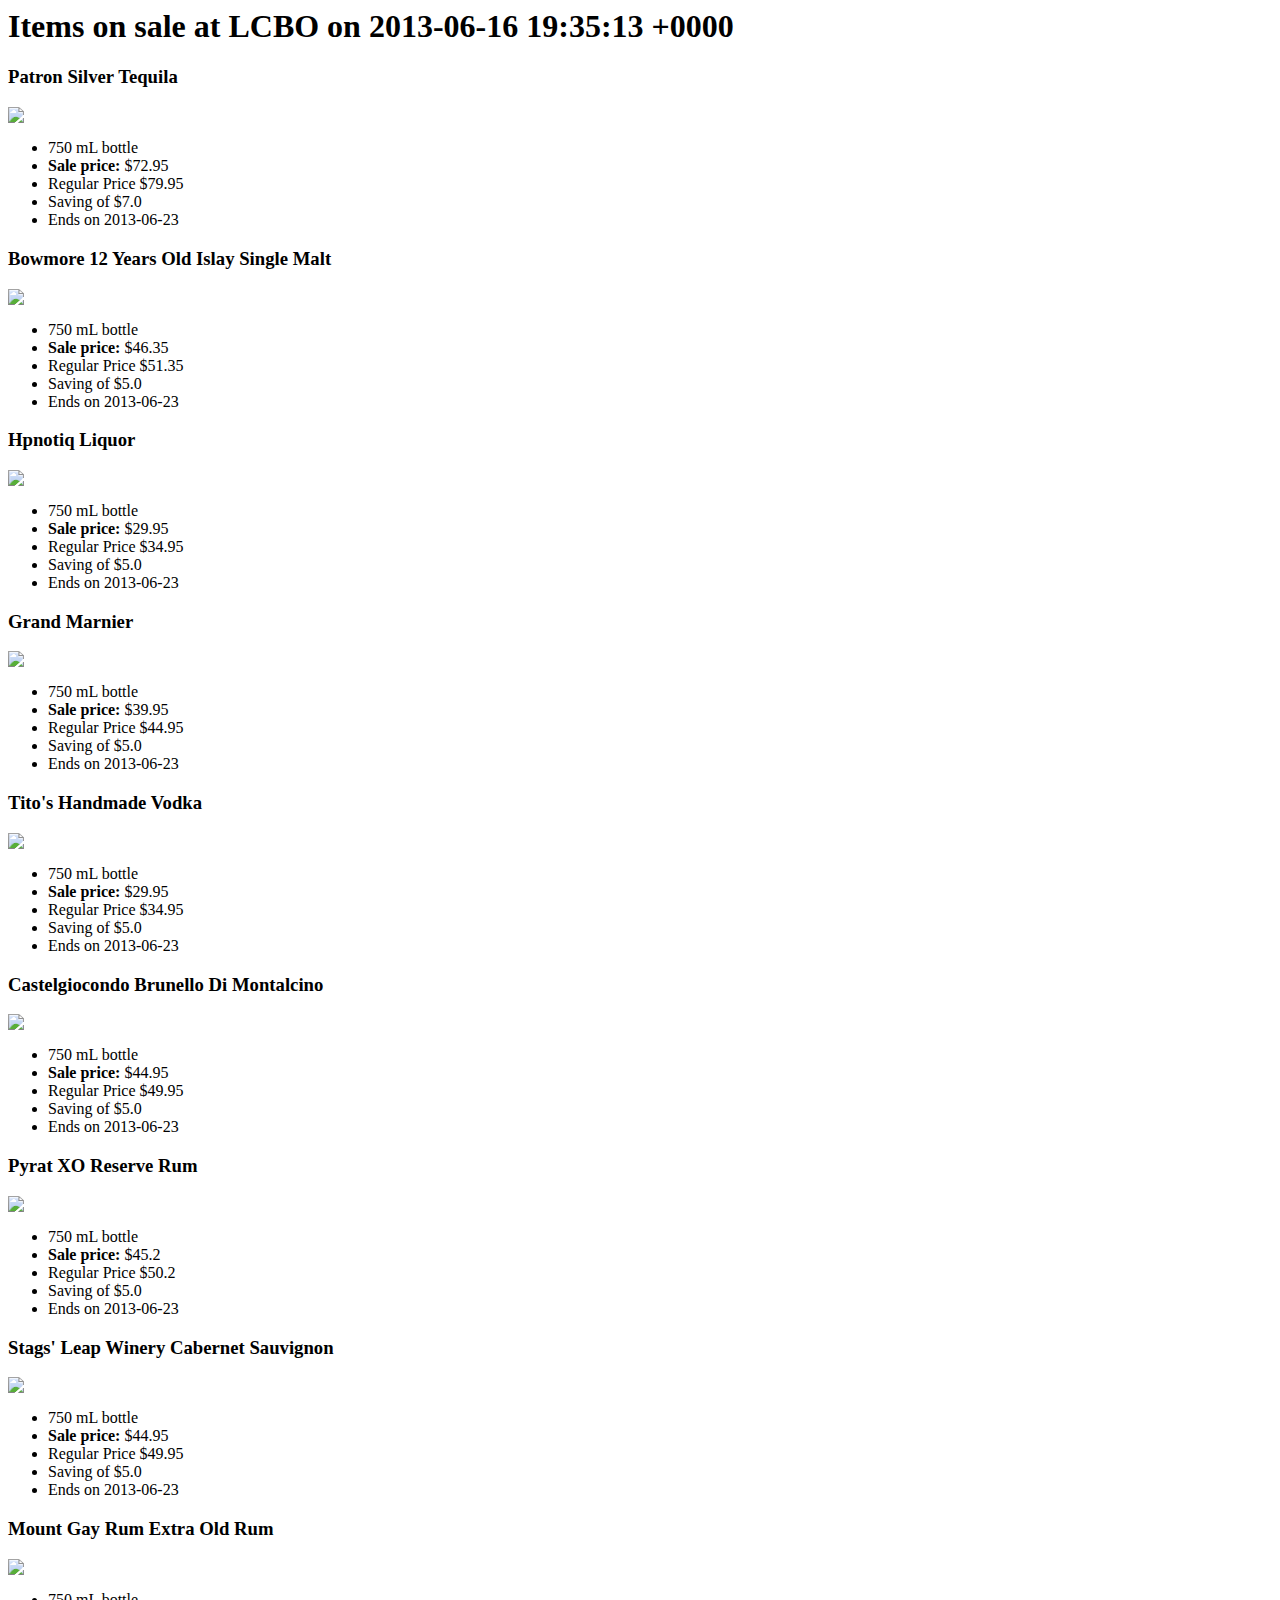
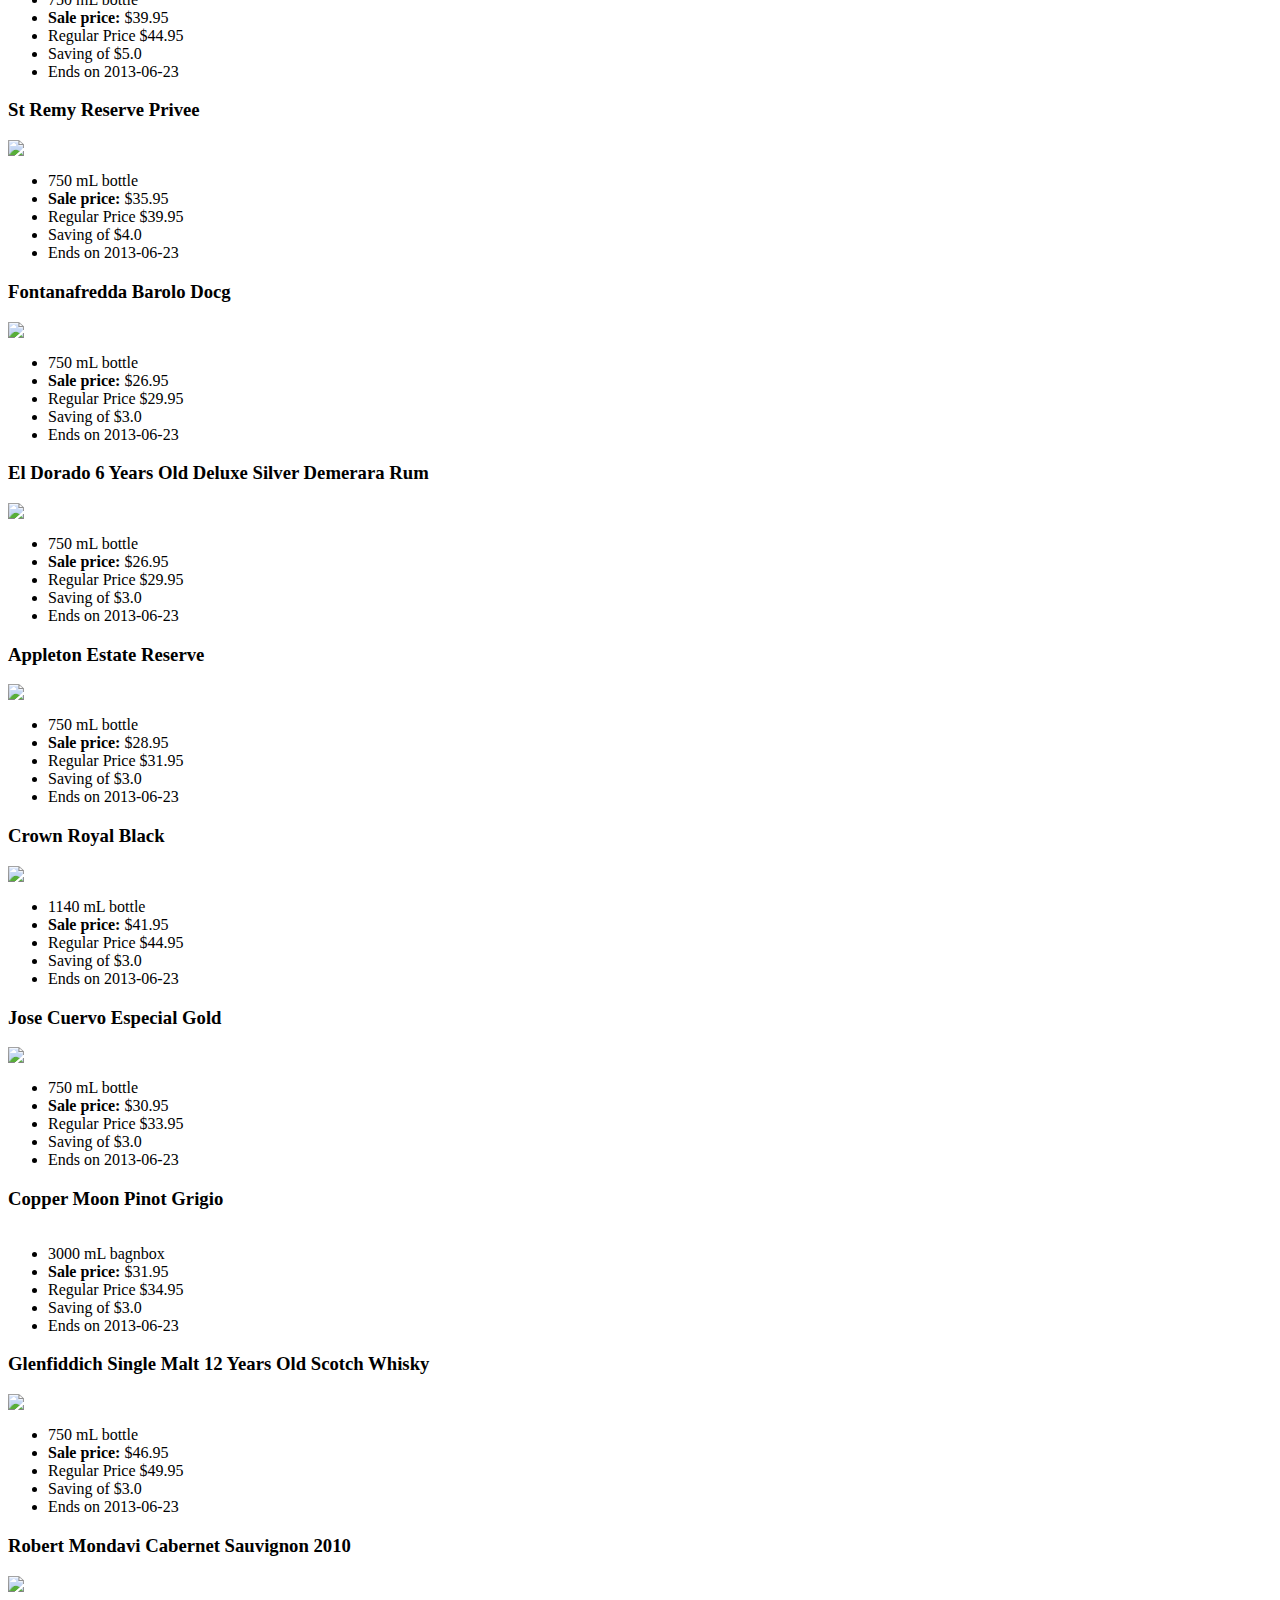
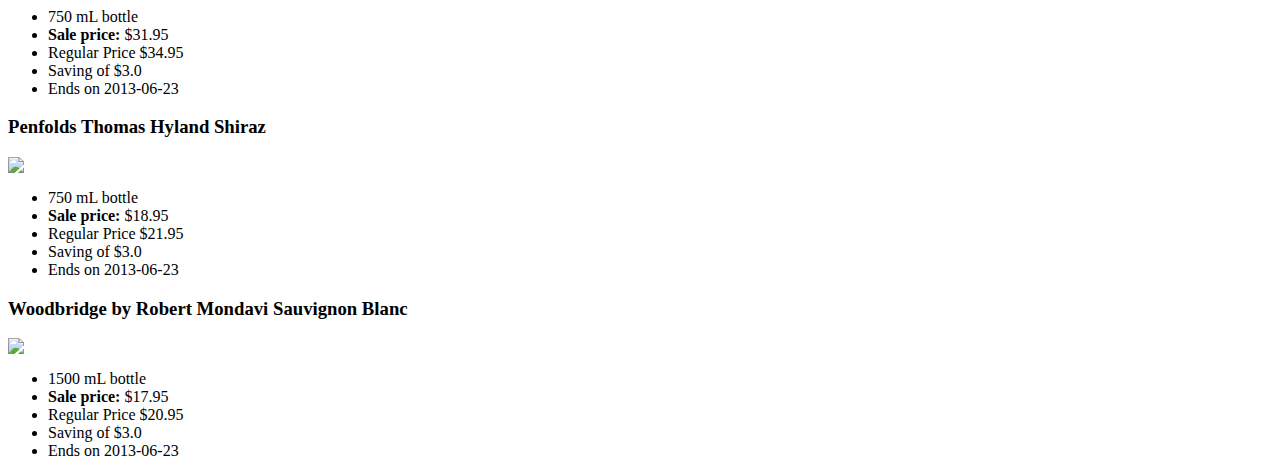
==== index.html @ 3587bea4 "Data parsed from LCBO API and only selected items on sale and generated HTML page." ====
<html>
 <head>
 <title>Connoisseur</title>
 <link rel='stylesheet' href='normalize.css' type='text/css'>
 <link rel='stylesheet' href='styles.css' type='text/css'>
 </head>
 <body>
<h1> Items on sale at LCBO on 2013-06-16 19:35:13 +0000 </h1>
<div class='product'>
 <h3>Patron Silver Tequila</h3>
 <img src='http://lcbo.com/assets/products/720x720/0034595.jpg' class='product-image'/>
 <ul class='product-data'>
 <li>750 mL bottle</li>
 <li><strong>Sale price: </strong>$72.95</li>
 <li>Regular Price $79.95</li>
 <li>Saving of $7.0</li>
 <li> Ends on 2013-06-23 </li>
 </ul>
</div>
 </body>
</html>
<div class='product'>
 <h3>Bowmore 12 Years Old Islay Single Malt</h3>
 <img src='http://lcbo.com/assets/products/720x720/0330803.jpg' class='product-image'/>
 <ul class='product-data'>
 <li>750 mL bottle</li>
 <li><strong>Sale price: </strong>$46.35</li>
 <li>Regular Price $51.35</li>
 <li>Saving of $5.0</li>
 <li> Ends on 2013-06-23 </li>
 </ul>
</div>
 </body>
</html>
<div class='product'>
 <h3>Hpnotiq Liquor</h3>
 <img src='http://lcbo.com/assets/products/720x720/0600981.jpg' class='product-image'/>
 <ul class='product-data'>
 <li>750 mL bottle</li>
 <li><strong>Sale price: </strong>$29.95</li>
 <li>Regular Price $34.95</li>
 <li>Saving of $5.0</li>
 <li> Ends on 2013-06-23 </li>
 </ul>
</div>
 </body>
</html>
<div class='product'>
 <h3>Grand Marnier</h3>
 <img src='http://lcbo.com/assets/products/720x720/0001784.jpg' class='product-image'/>
 <ul class='product-data'>
 <li>750 mL bottle</li>
 <li><strong>Sale price: </strong>$39.95</li>
 <li>Regular Price $44.95</li>
 <li>Saving of $5.0</li>
 <li> Ends on 2013-06-23 </li>
 </ul>
</div>
 </body>
</html>
<div class='product'>
 <h3>Tito's Handmade Vodka</h3>
 <img src='http://lcbo.com/assets/products/720x720/0597559.jpg' class='product-image'/>
 <ul class='product-data'>
 <li>750 mL bottle</li>
 <li><strong>Sale price: </strong>$29.95</li>
 <li>Regular Price $34.95</li>
 <li>Saving of $5.0</li>
 <li> Ends on 2013-06-23 </li>
 </ul>
</div>
 </body>
</html>
<div class='product'>
 <h3>Castelgiocondo Brunello Di Montalcino</h3>
 <img src='http://lcbo.com/assets/products/720x720/0650432.jpg' class='product-image'/>
 <ul class='product-data'>
 <li>750 mL bottle</li>
 <li><strong>Sale price: </strong>$44.95</li>
 <li>Regular Price $49.95</li>
 <li>Saving of $5.0</li>
 <li> Ends on 2013-06-23 </li>
 </ul>
</div>
 </body>
</html>
<div class='product'>
 <h3>Pyrat XO Reserve Rum</h3>
 <img src='http://lcbo.com/assets/products/720x720/0273524.jpg' class='product-image'/>
 <ul class='product-data'>
 <li>750 mL bottle</li>
 <li><strong>Sale price: </strong>$45.2</li>
 <li>Regular Price $50.2</li>
 <li>Saving of $5.0</li>
 <li> Ends on 2013-06-23 </li>
 </ul>
</div>
 </body>
</html>
<div class='product'>
 <h3>Stags' Leap Winery Cabernet Sauvignon</h3>
 <img src='http://lcbo.com/assets/products/720x720/0996405.jpg' class='product-image'/>
 <ul class='product-data'>
 <li>750 mL bottle</li>
 <li><strong>Sale price: </strong>$44.95</li>
 <li>Regular Price $49.95</li>
 <li>Saving of $5.0</li>
 <li> Ends on 2013-06-23 </li>
 </ul>
</div>
 </body>
</html>
<div class='product'>
 <h3>Mount Gay Rum Extra Old Rum</h3>
 <img src='http://lcbo.com/assets/products/720x720/0557975.jpg' class='product-image'/>
 <ul class='product-data'>
 <li>750 mL bottle</li>
 <li><strong>Sale price: </strong>$39.95</li>
 <li>Regular Price $44.95</li>
 <li>Saving of $5.0</li>
 <li> Ends on 2013-06-23 </li>
 </ul>
</div>
 </body>
</html>
<div class='product'>
 <h3>St Remy Reserve Privee</h3>
 <img src='http://lcbo.com/assets/products/720x720/0313288.jpg' class='product-image'/>
 <ul class='product-data'>
 <li>750 mL bottle</li>
 <li><strong>Sale price: </strong>$35.95</li>
 <li>Regular Price $39.95</li>
 <li>Saving of $4.0</li>
 <li> Ends on 2013-06-23 </li>
 </ul>
</div>
 </body>
</html>
<div class='product'>
 <h3>Fontanafredda Barolo Docg</h3>
 <img src='http://lcbo.com/assets/products/720x720/0020214.jpg' class='product-image'/>
 <ul class='product-data'>
 <li>750 mL bottle</li>
 <li><strong>Sale price: </strong>$26.95</li>
 <li>Regular Price $29.95</li>
 <li>Saving of $3.0</li>
 <li> Ends on 2013-06-23 </li>
 </ul>
</div>
 </body>
</html>
<div class='product'>
 <h3>El Dorado 6 Years Old Deluxe Silver Demerara Rum</h3>
 <img src='http://lcbo.com/assets/products/720x720/0147892.jpg' class='product-image'/>
 <ul class='product-data'>
 <li>750 mL bottle</li>
 <li><strong>Sale price: </strong>$26.95</li>
 <li>Regular Price $29.95</li>
 <li>Saving of $3.0</li>
 <li> Ends on 2013-06-23 </li>
 </ul>
</div>
 </body>
</html>
<div class='product'>
 <h3>Appleton Estate Reserve</h3>
 <img src='http://lcbo.com/assets/products/720x720/0200436.jpg' class='product-image'/>
 <ul class='product-data'>
 <li>750 mL bottle</li>
 <li><strong>Sale price: </strong>$28.95</li>
 <li>Regular Price $31.95</li>
 <li>Saving of $3.0</li>
 <li> Ends on 2013-06-23 </li>
 </ul>
</div>
 </body>
</html>
<div class='product'>
 <h3>Crown Royal Black</h3>
 <img src='http://lcbo.com/assets/products/720x720/0276618.jpg' class='product-image'/>
 <ul class='product-data'>
 <li>1140 mL bottle</li>
 <li><strong>Sale price: </strong>$41.95</li>
 <li>Regular Price $44.95</li>
 <li>Saving of $3.0</li>
 <li> Ends on 2013-06-23 </li>
 </ul>
</div>
 </body>
</html>
<div class='product'>
 <h3>Jose Cuervo Especial Gold</h3>
 <img src='http://lcbo.com/assets/products/720x720/0267187.jpg' class='product-image'/>
 <ul class='product-data'>
 <li>750 mL bottle</li>
 <li><strong>Sale price: </strong>$30.95</li>
 <li>Regular Price $33.95</li>
 <li>Saving of $3.0</li>
 <li> Ends on 2013-06-23 </li>
 </ul>
</div>
 </body>
</html>
<div class='product'>
 <h3>Copper Moon Pinot Grigio</h3>
 <img src='' class='product-image'/>
 <ul class='product-data'>
 <li>3000 mL bagnbox</li>
 <li><strong>Sale price: </strong>$31.95</li>
 <li>Regular Price $34.95</li>
 <li>Saving of $3.0</li>
 <li> Ends on 2013-06-23 </li>
 </ul>
</div>
 </body>
</html>
<div class='product'>
 <h3>Glenfiddich Single Malt 12 Years Old Scotch Whisky</h3>
 <img src='http://lcbo.com/assets/products/720x720/0012385.jpg' class='product-image'/>
 <ul class='product-data'>
 <li>750 mL bottle</li>
 <li><strong>Sale price: </strong>$46.95</li>
 <li>Regular Price $49.95</li>
 <li>Saving of $3.0</li>
 <li> Ends on 2013-06-23 </li>
 </ul>
</div>
 </body>
</html>
<div class='product'>
 <h3>Robert Mondavi Cabernet Sauvignon 2010</h3>
 <img src='http://lcbo.com/assets/products/720x720/0255513.jpg' class='product-image'/>
 <ul class='product-data'>
 <li>750 mL bottle</li>
 <li><strong>Sale price: </strong>$31.95</li>
 <li>Regular Price $34.95</li>
 <li>Saving of $3.0</li>
 <li> Ends on 2013-06-23 </li>
 </ul>
</div>
 </body>
</html>
<div class='product'>
 <h3>Penfolds Thomas Hyland Shiraz</h3>
 <img src='http://lcbo.com/assets/products/720x720/0611210.jpg' class='product-image'/>
 <ul class='product-data'>
 <li>750 mL bottle</li>
 <li><strong>Sale price: </strong>$18.95</li>
 <li>Regular Price $21.95</li>
 <li>Saving of $3.0</li>
 <li> Ends on 2013-06-23 </li>
 </ul>
</div>
 </body>
</html>
<div class='product'>
 <h3>Woodbridge by Robert Mondavi Sauvignon Blanc</h3>
 <img src='http://lcbo.com/assets/products/720x720/0258665.jpg' class='product-image'/>
 <ul class='product-data'>
 <li>1500 mL bottle</li>
 <li><strong>Sale price: </strong>$17.95</li>
 <li>Regular Price $20.95</li>
 <li>Saving of $3.0</li>
 <li> Ends on 2013-06-23 </li>
 </ul>
</div>
 </body>
</html>
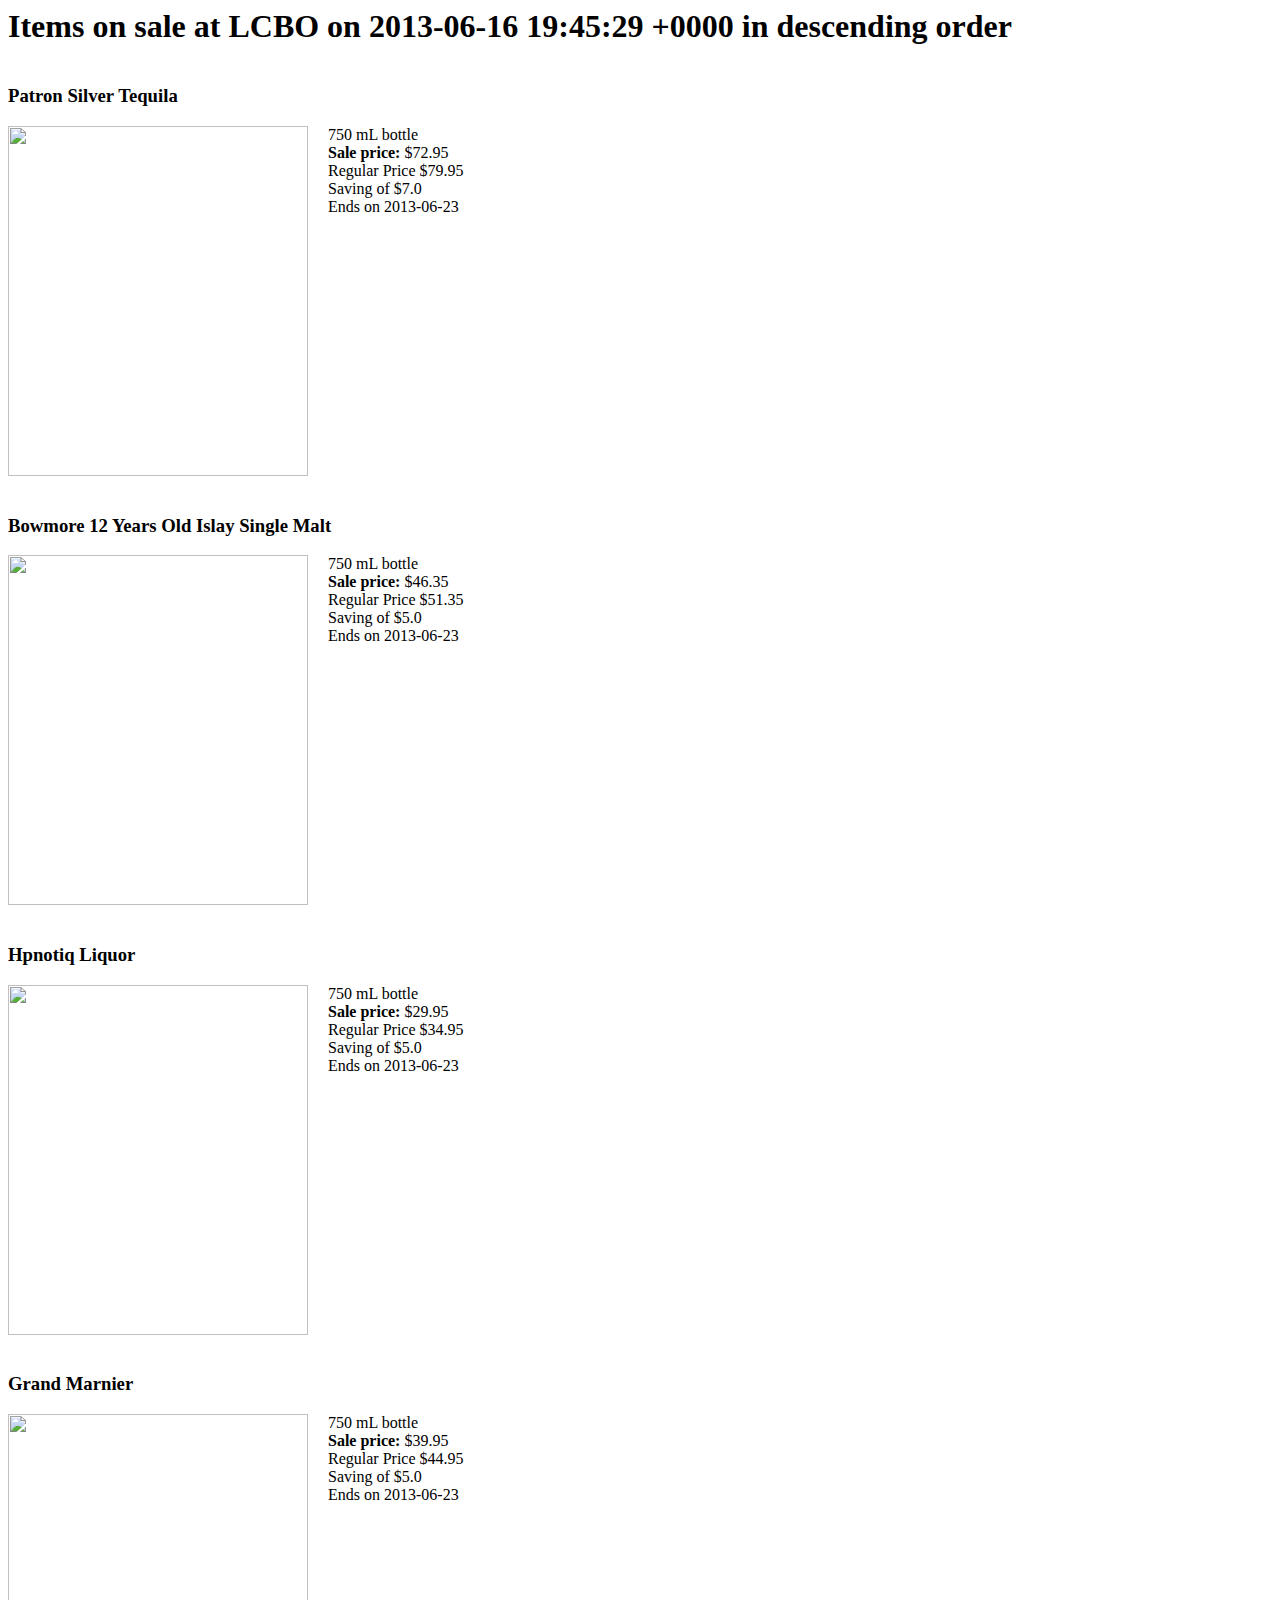
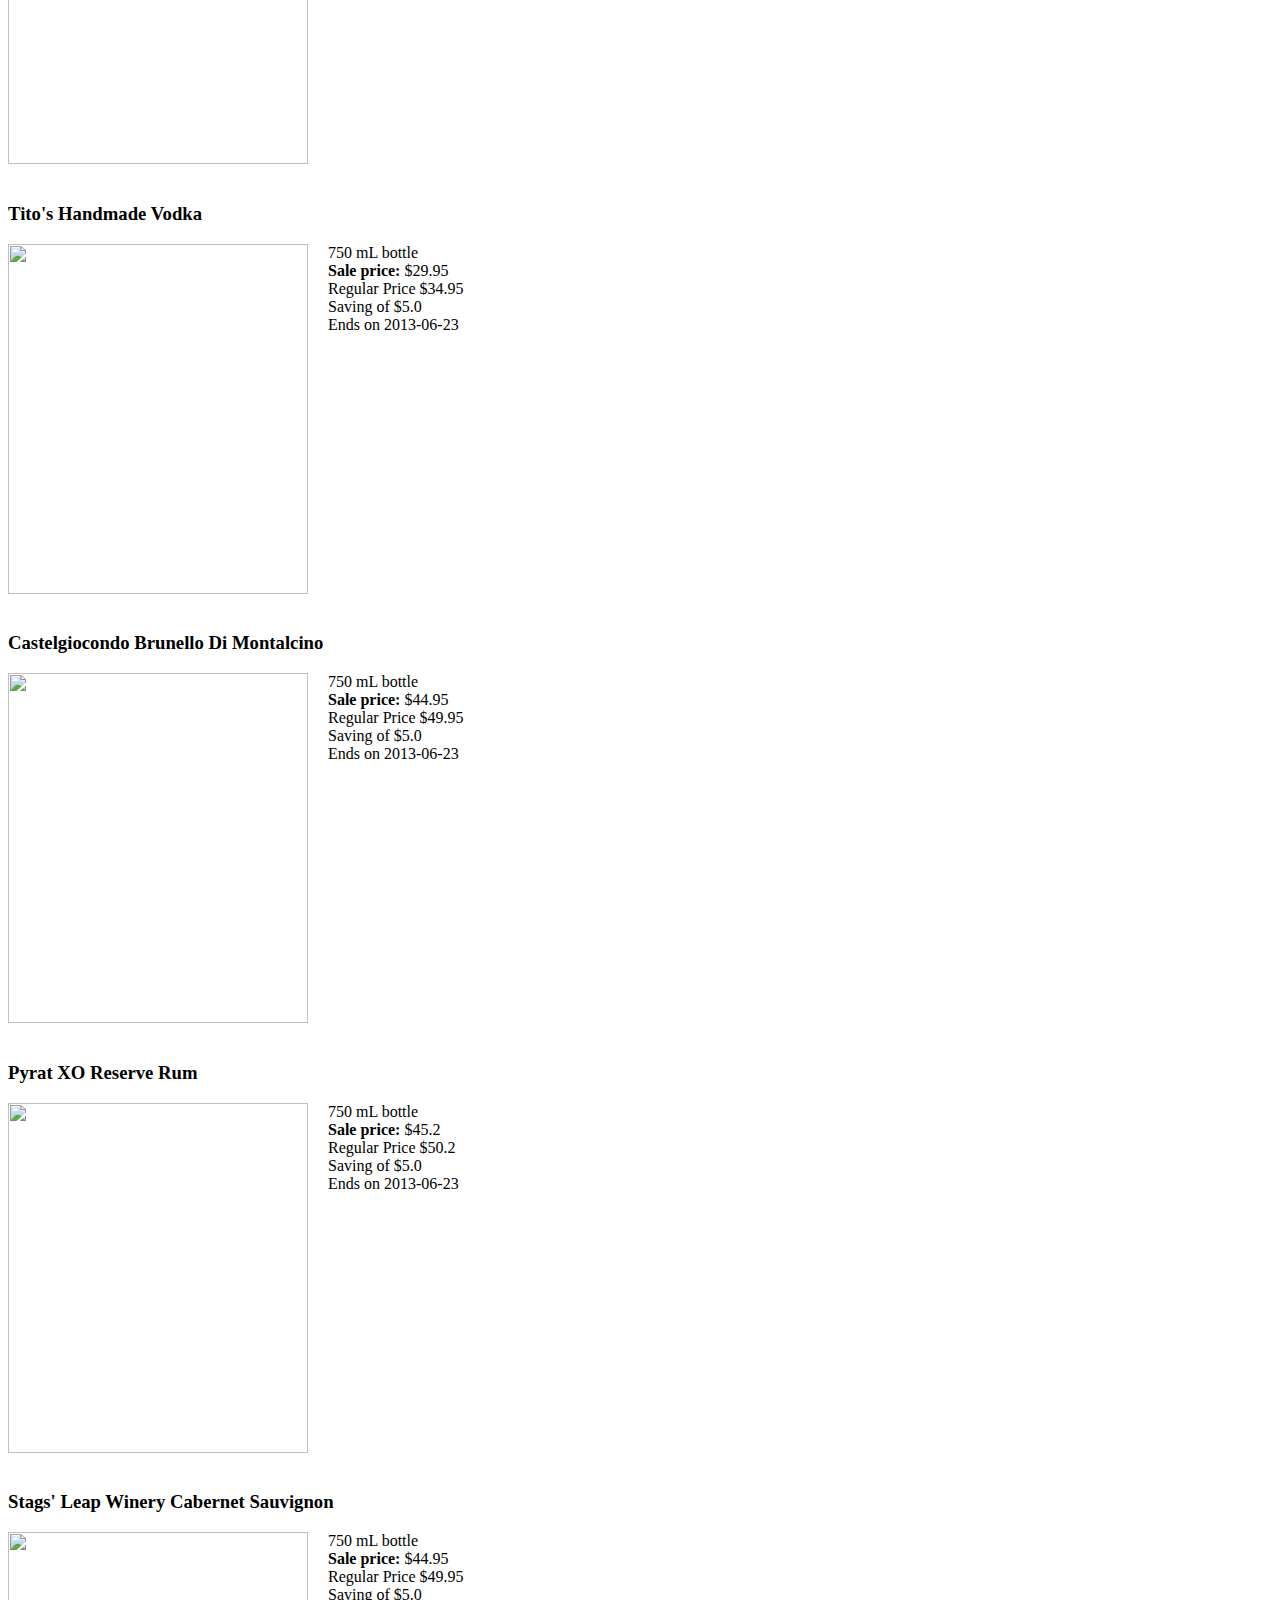
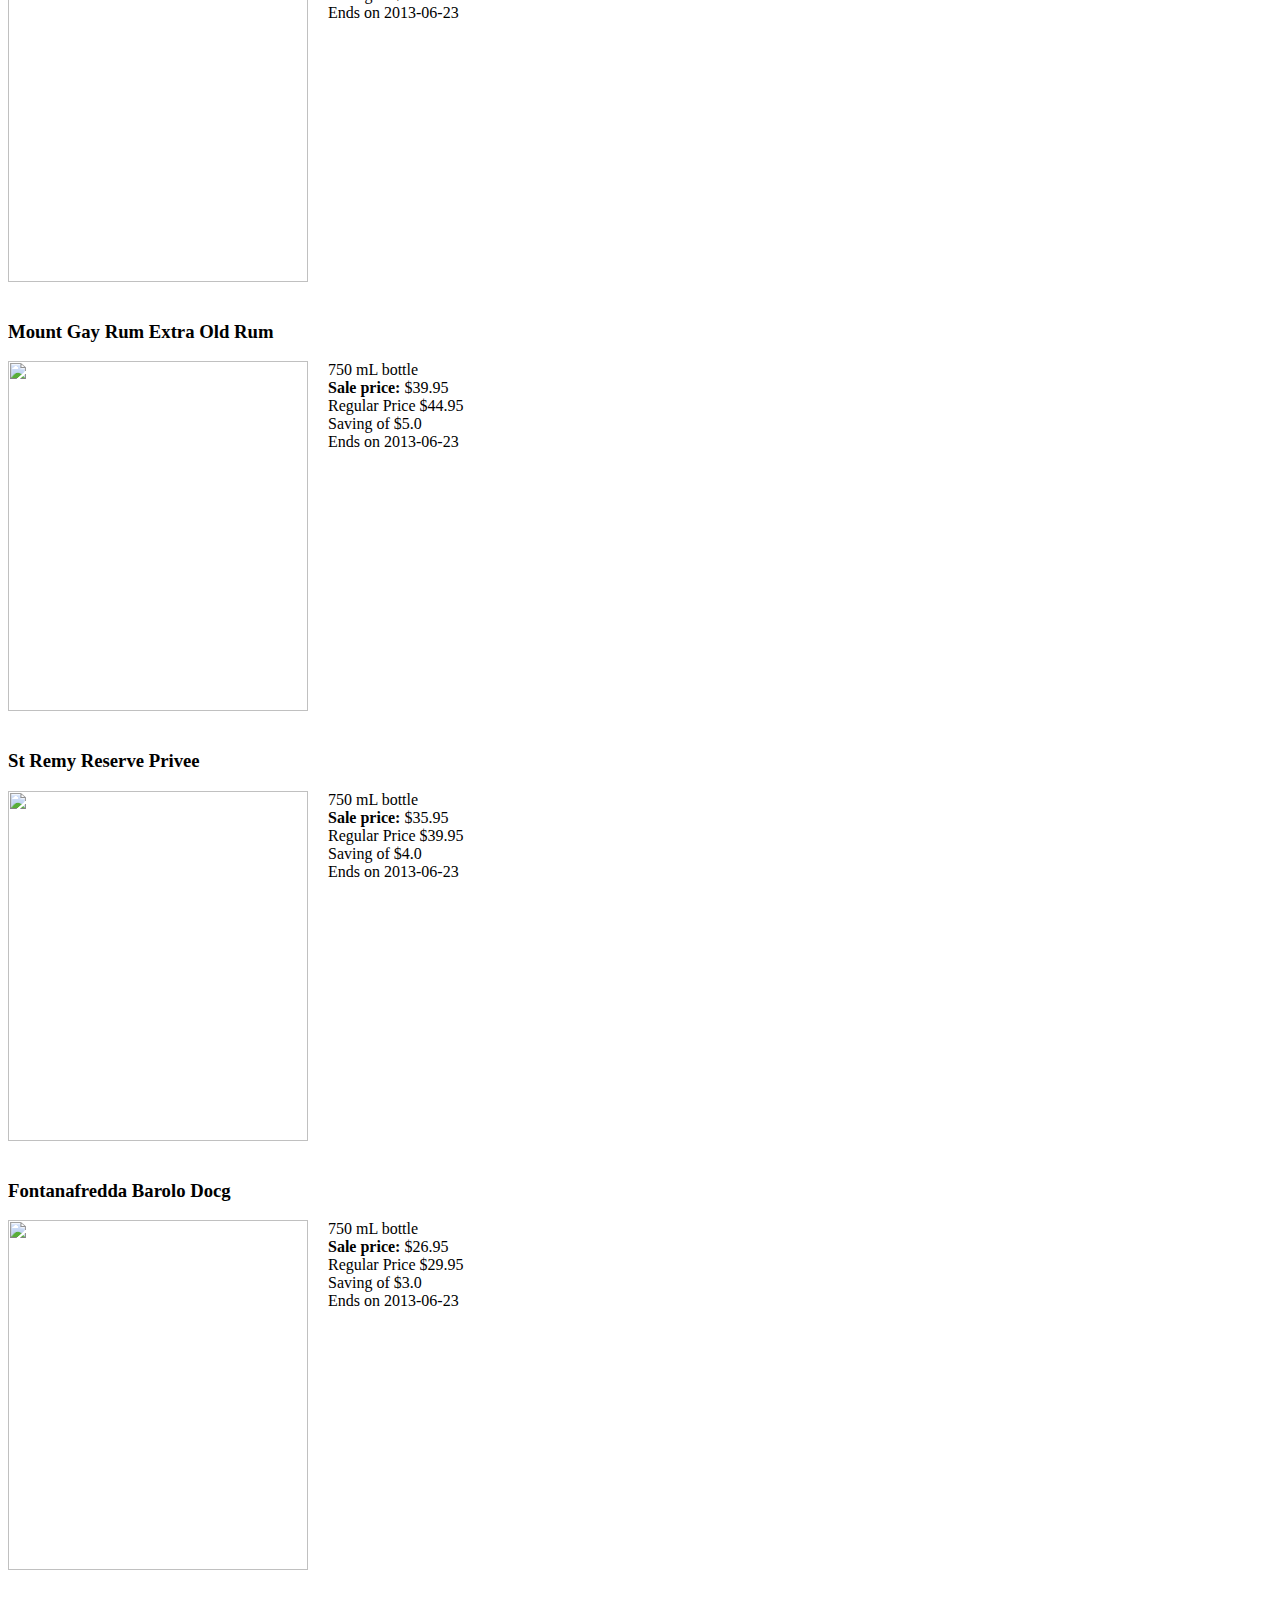
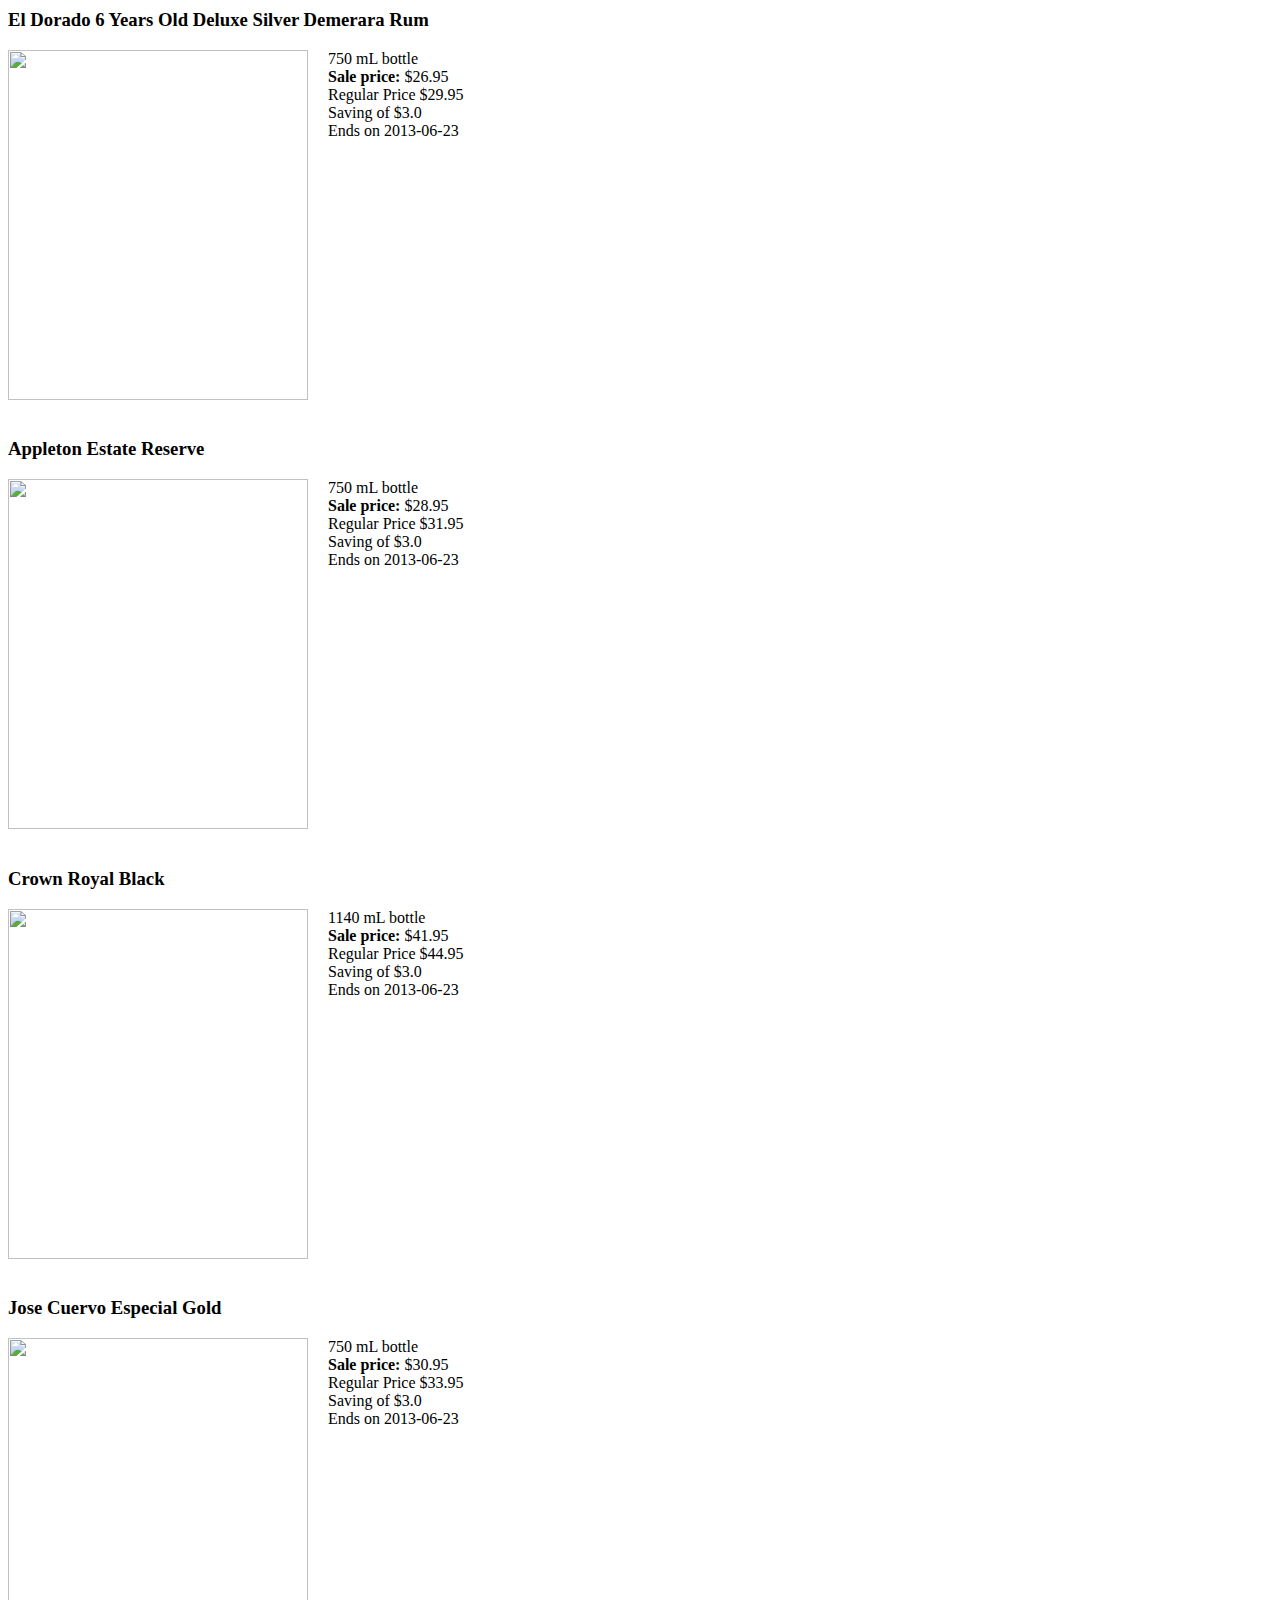
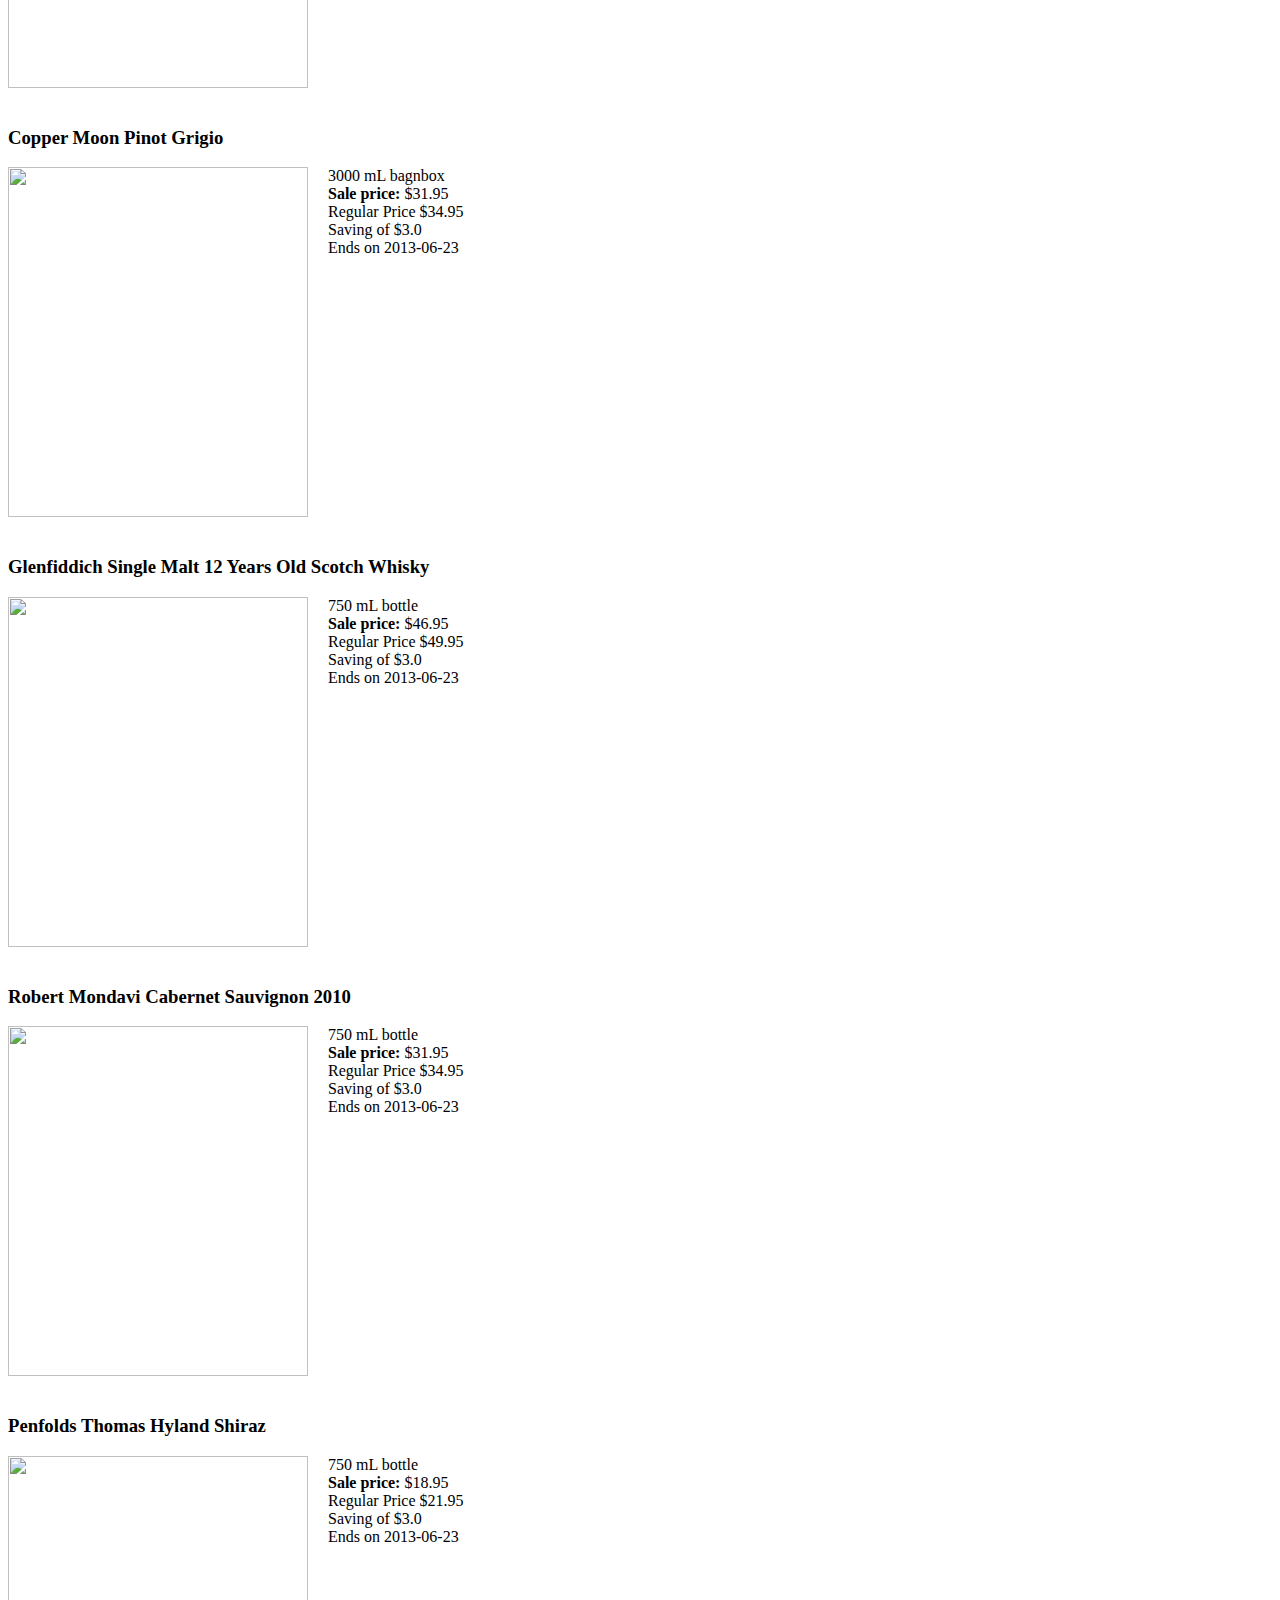
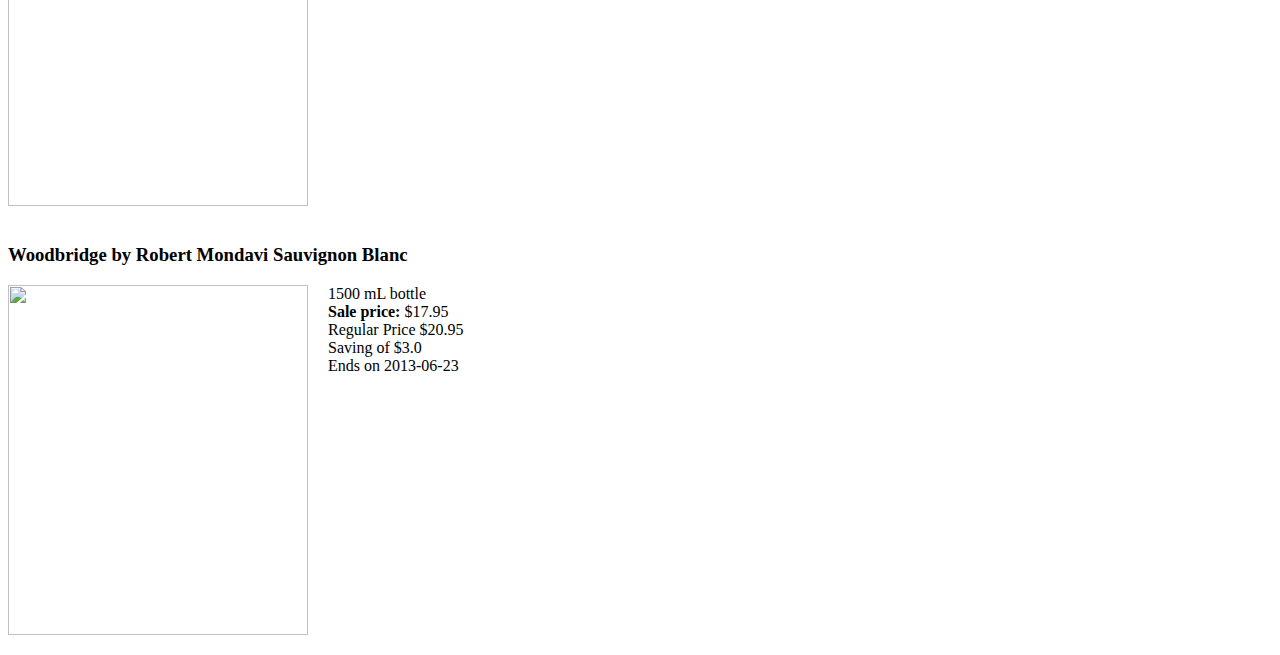
==== commit e329203a: "added css file and added text in html generator file" ====
--- a/index.html
+++ b/index.html
@@ -5,7 +5,7 @@
  <link rel='stylesheet' href='styles.css' type='text/css'>
  </head>
  <body>
-<h1> Items on sale at LCBO on 2013-06-16 19:35:13 +0000 </h1>
+<h1> Items on sale at LCBO on 2013-06-16 19:45:29 +0000 in descending order</h1>
 <div class='product'>
  <h3>Patron Silver Tequila</h3>
  <img src='http://lcbo.com/assets/products/720x720/0034595.jpg' class='product-image'/>
--- a/styles.css
+++ b/styles.css
@@ -0,0 +1,16 @@
+.product {
+  margin-bottom: 20px;
+  overflow: auto;
+  width: 100%;
+}
+
+.product-image {
+  float: left;
+  width: 300px;
+  height: 350px;
+  margin-right: 20px;
+}
+
+.product-data {
+  list-style-type: none;
+}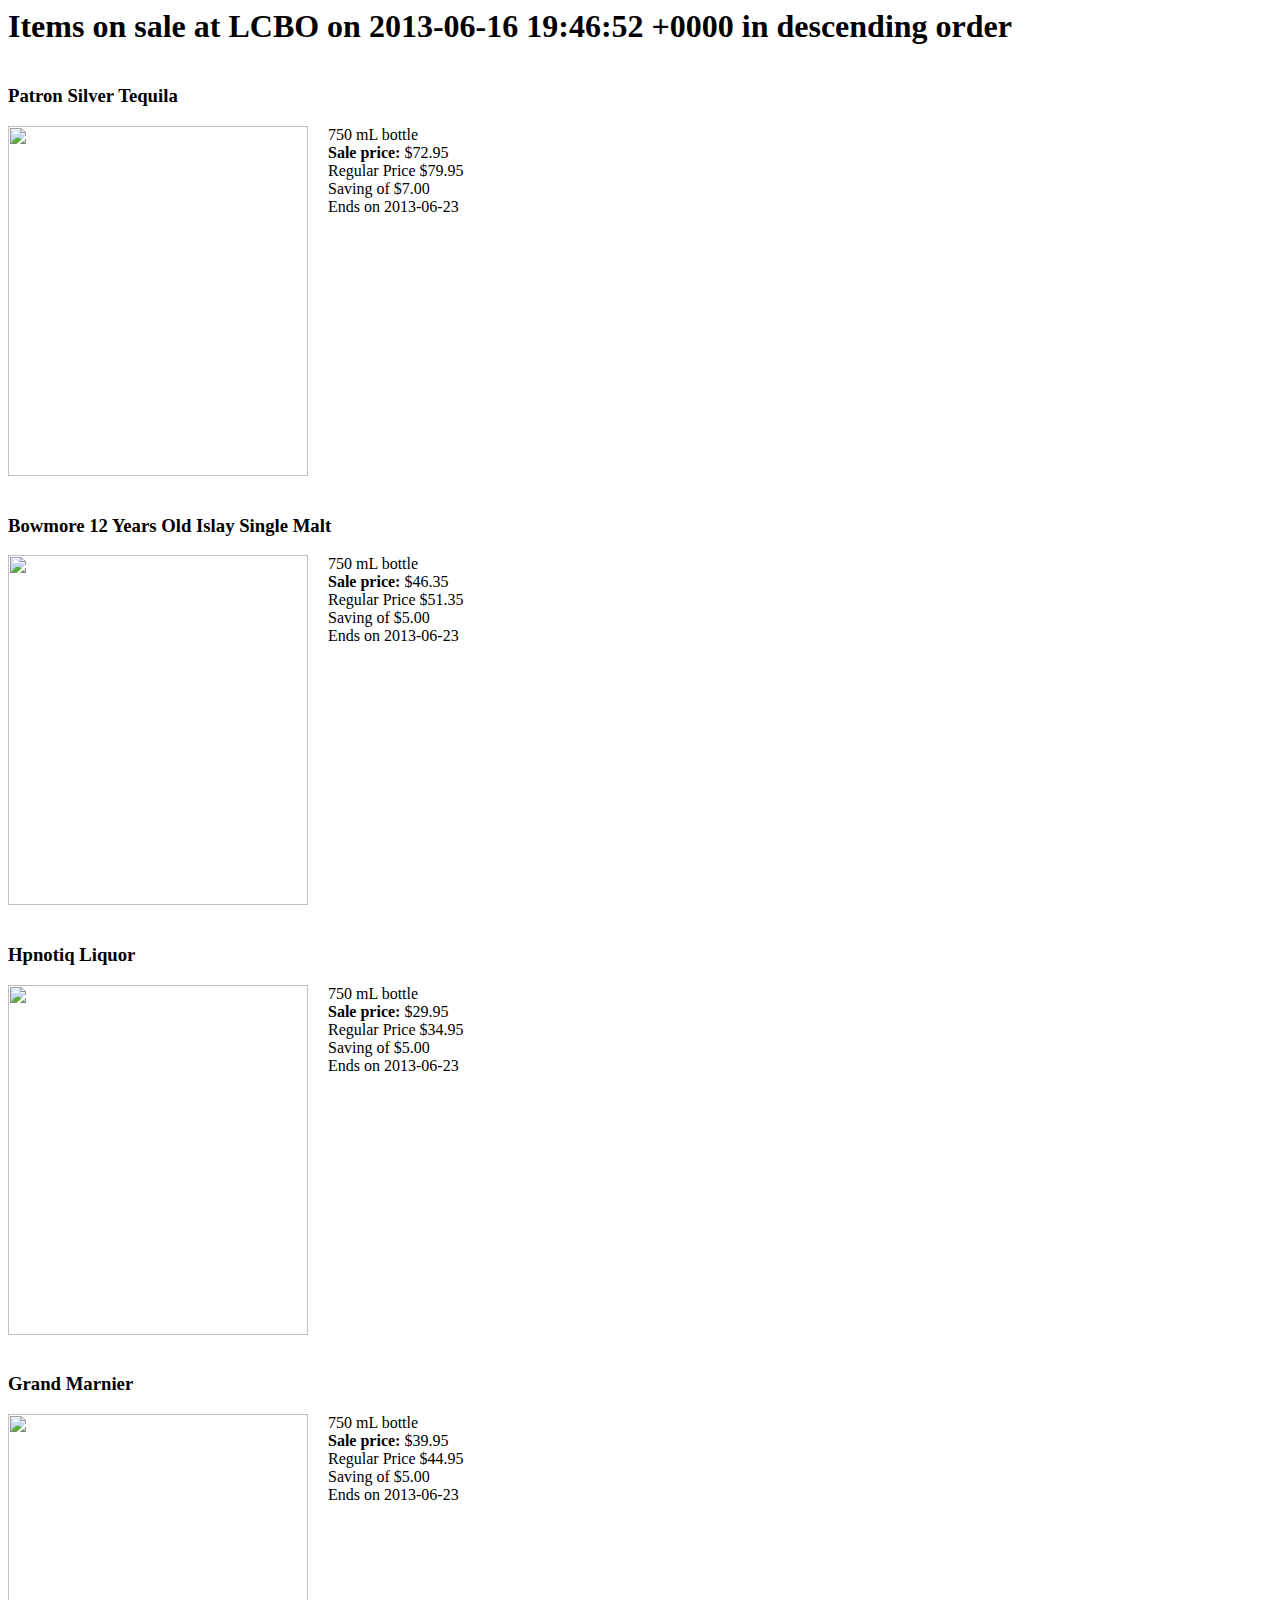
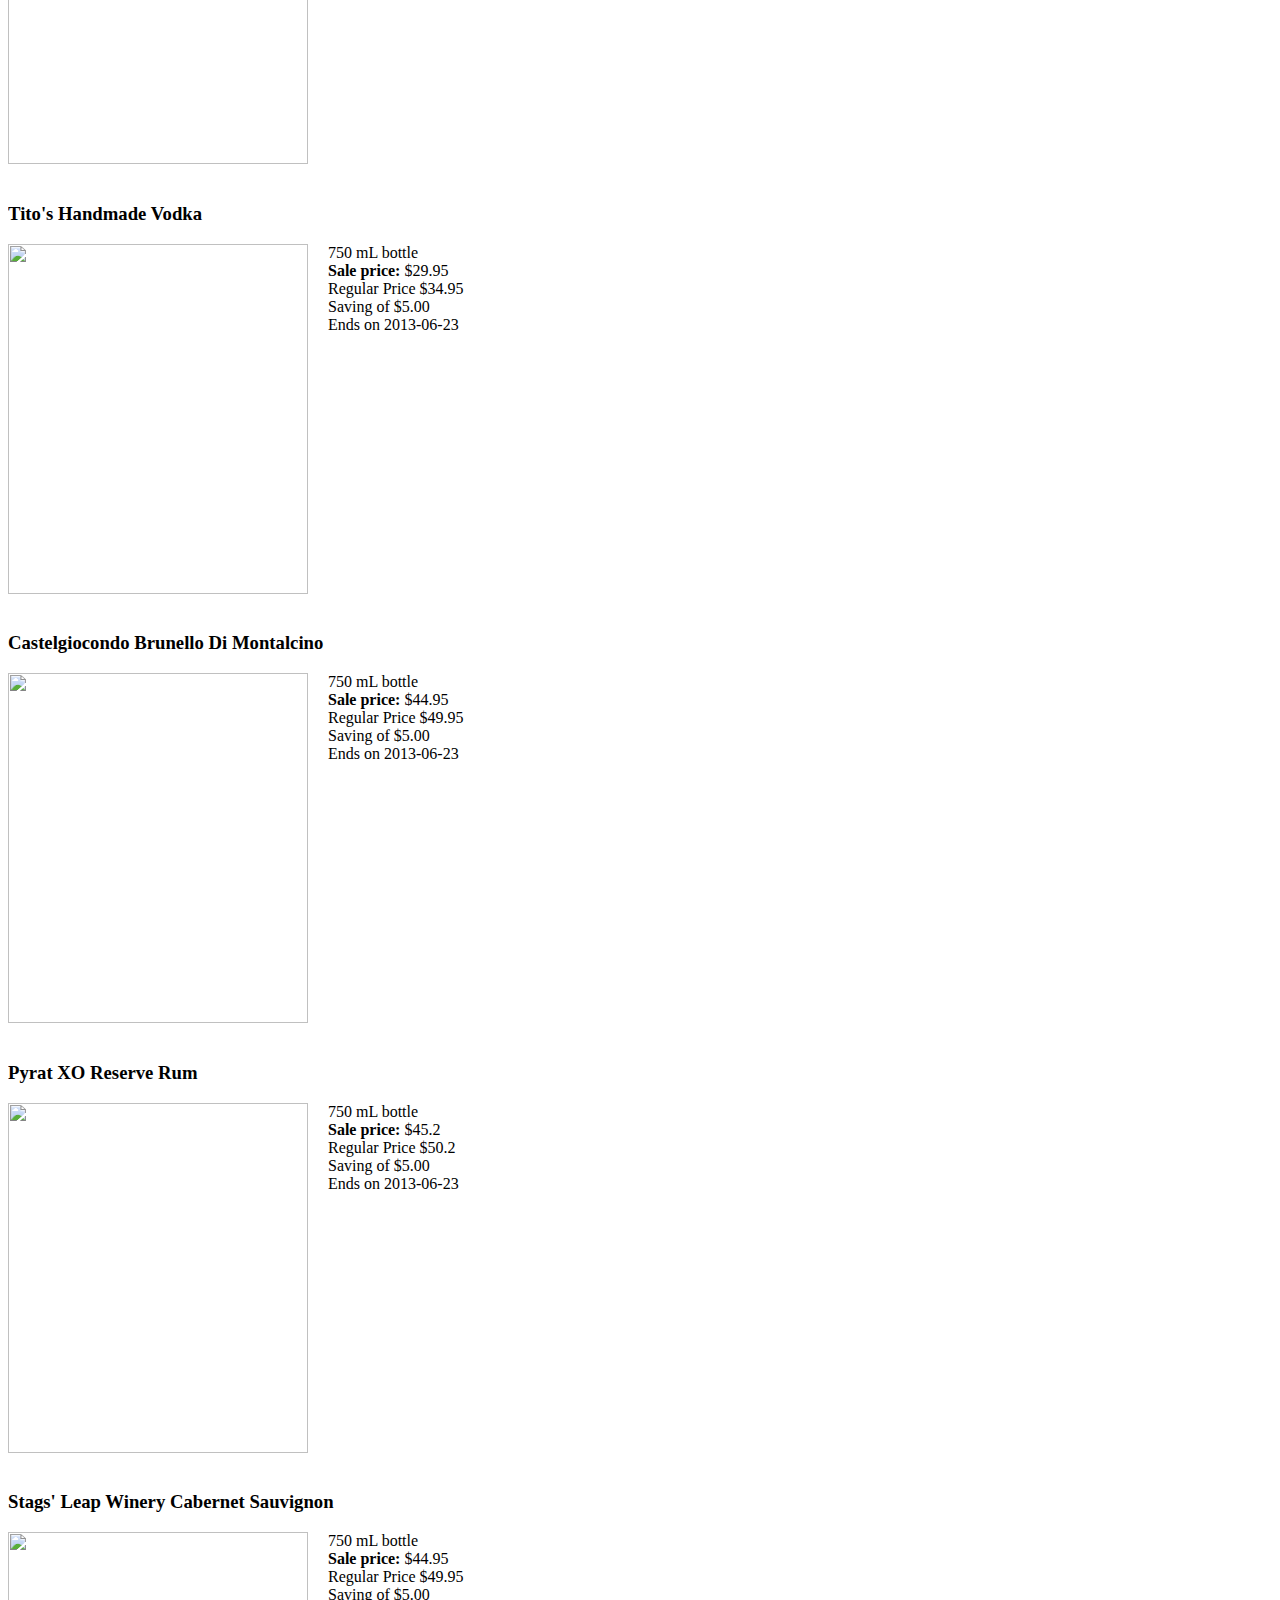
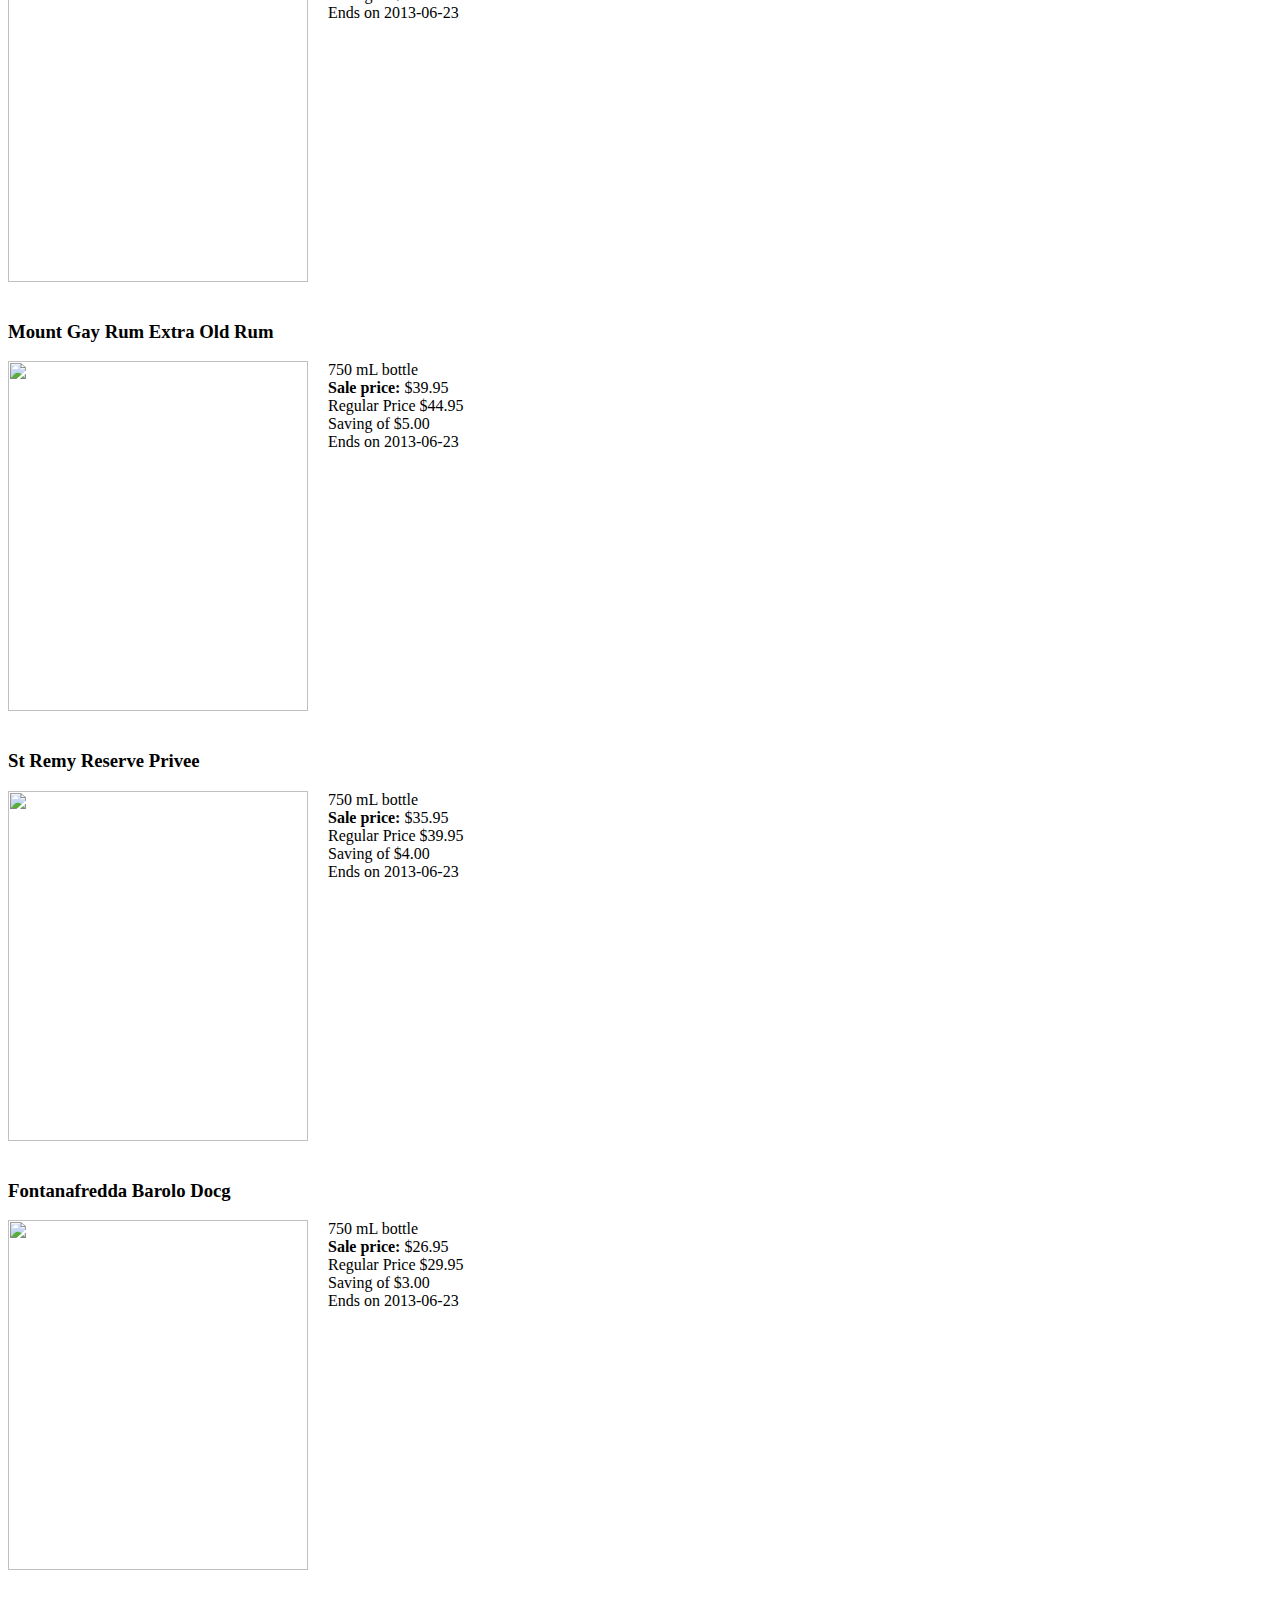
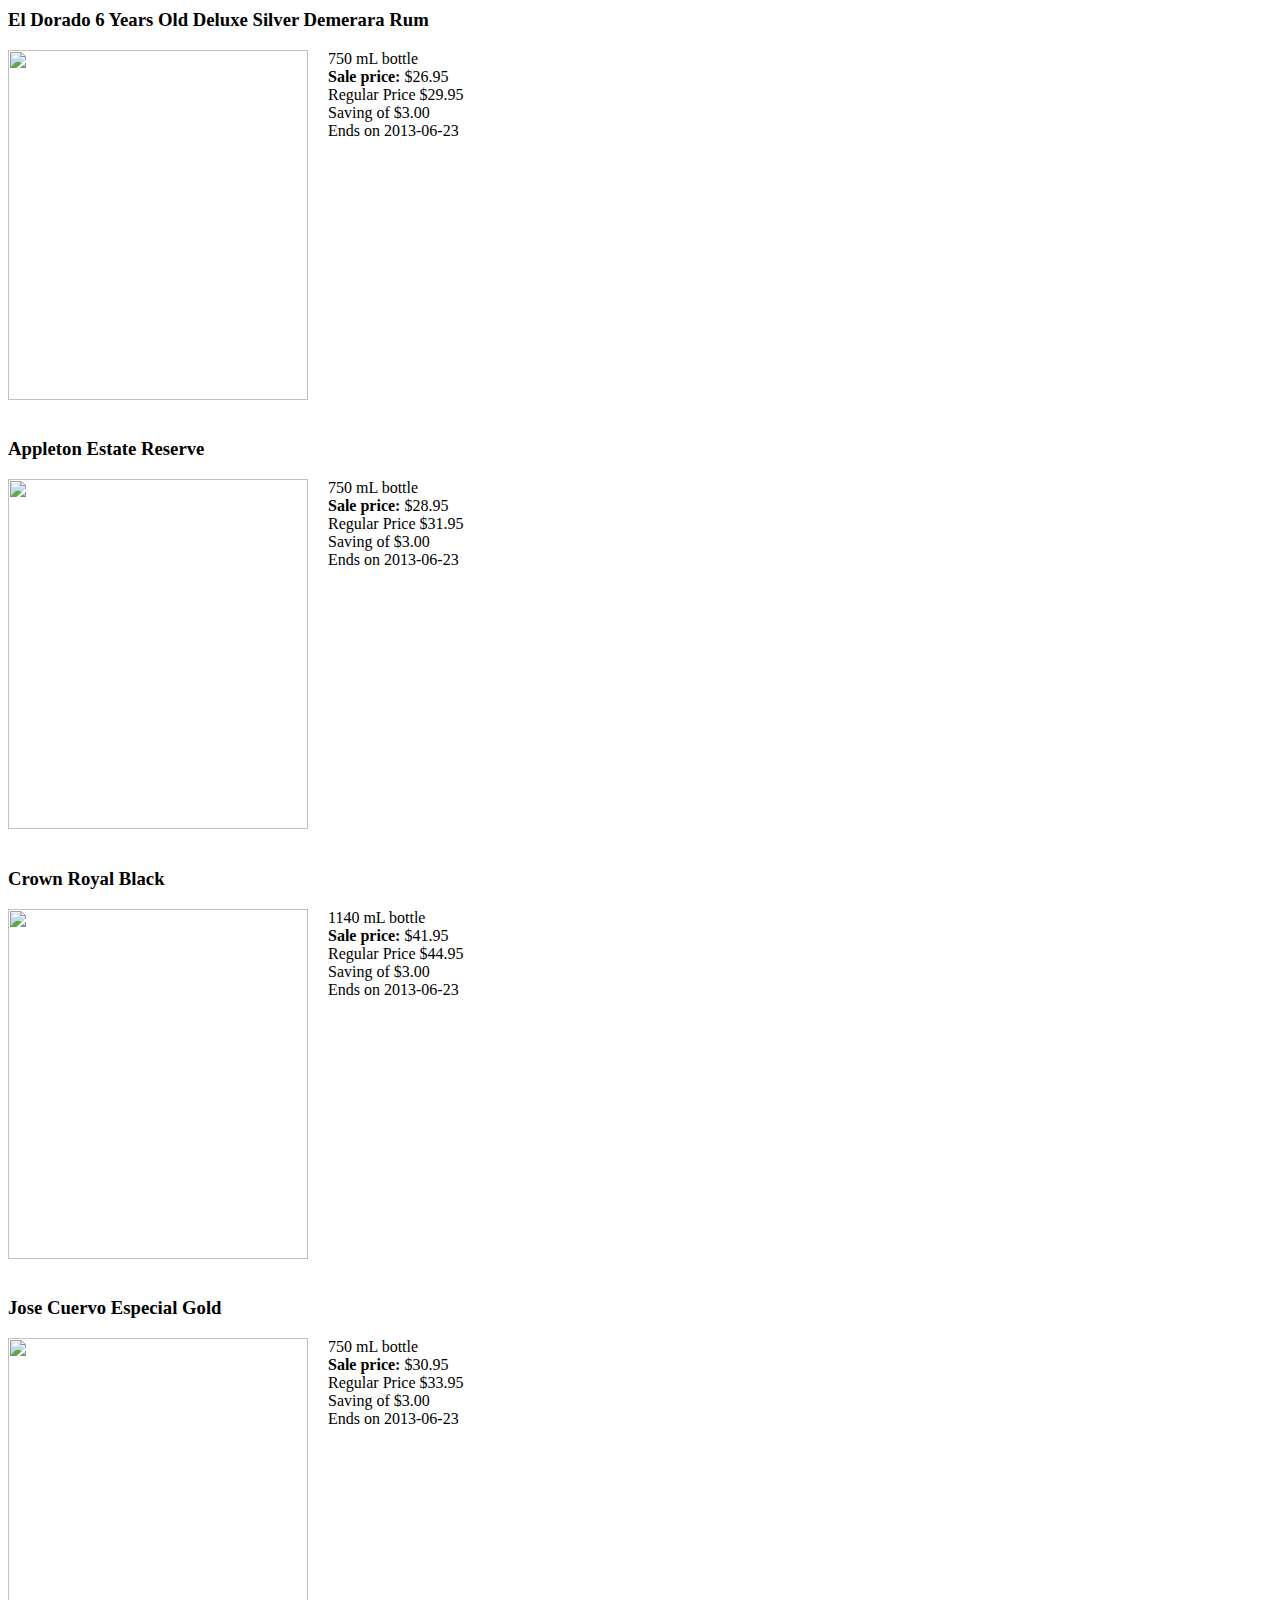
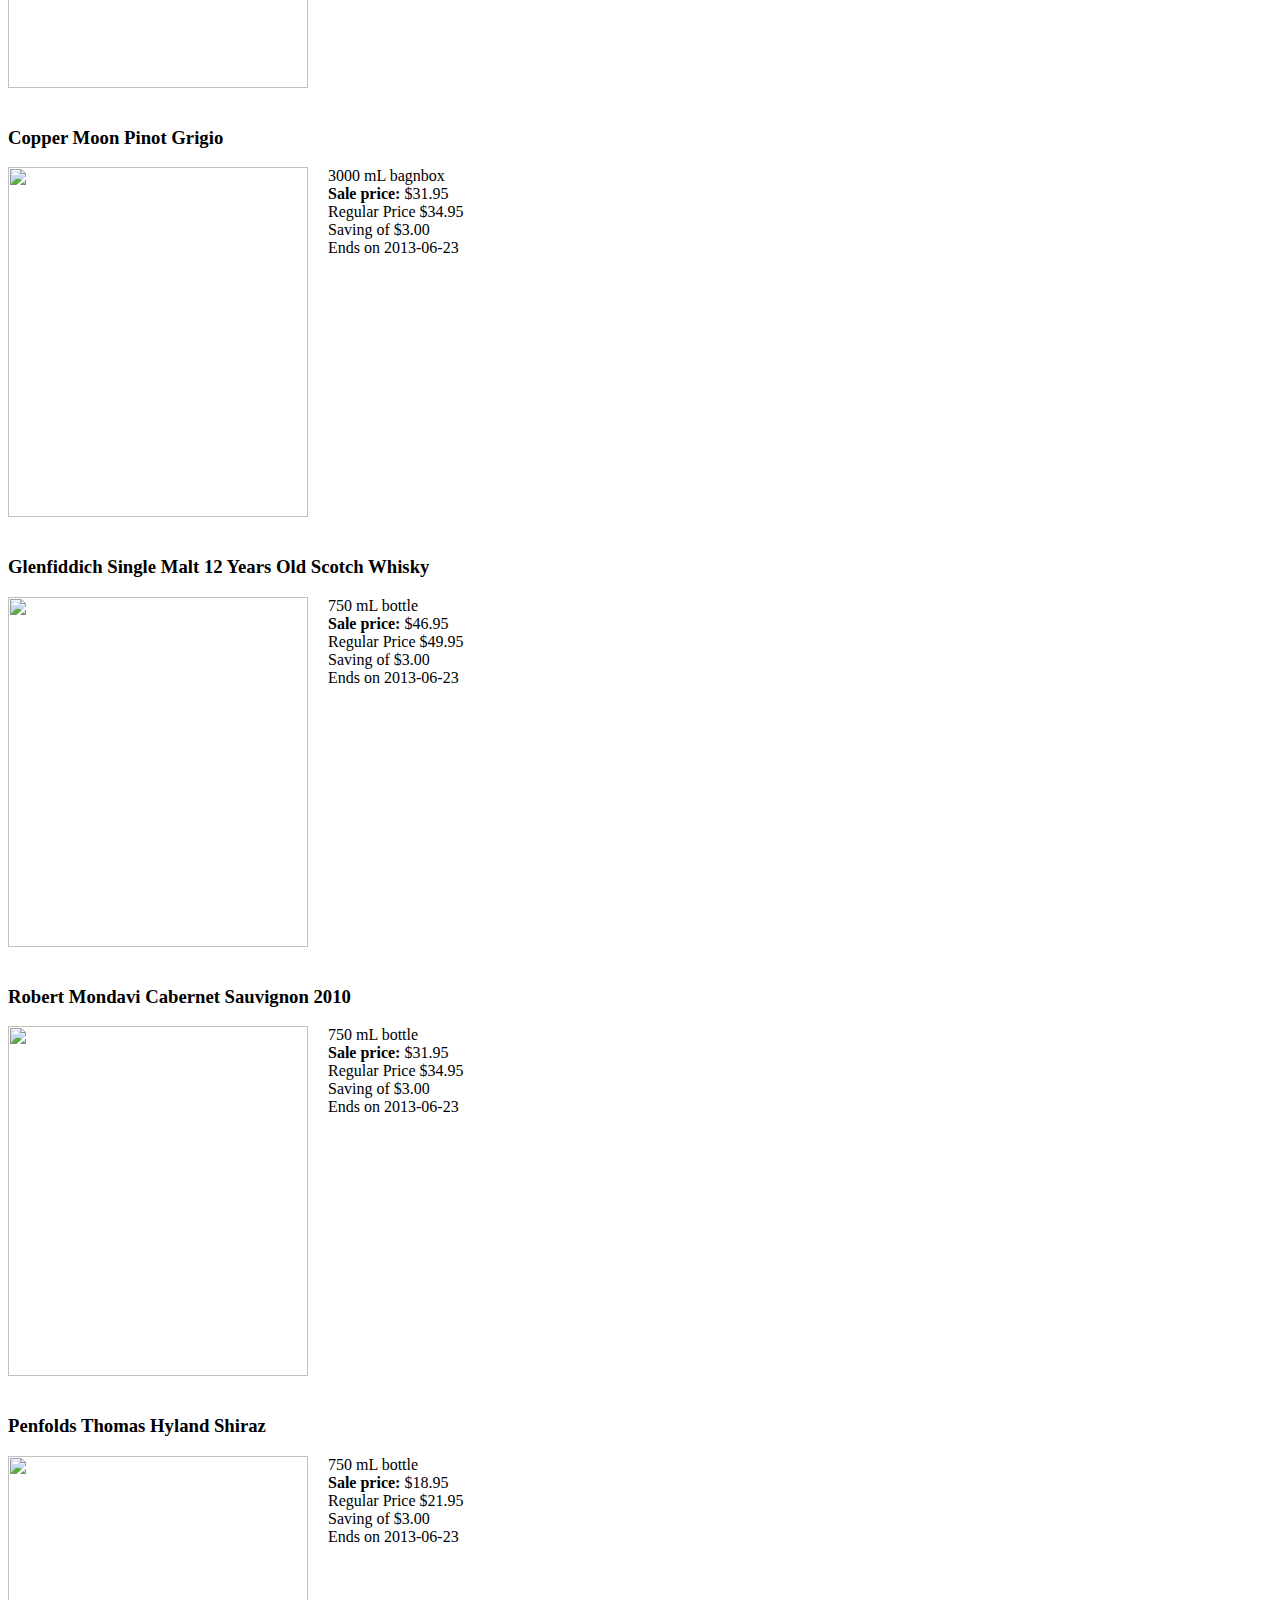
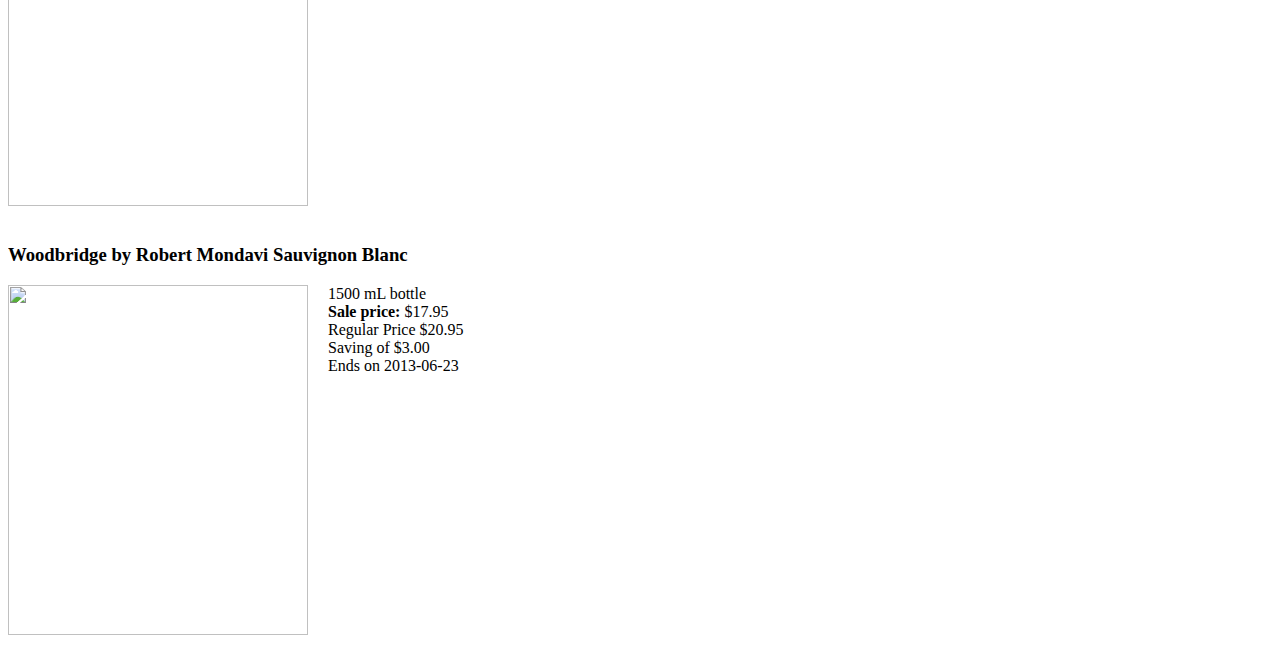
==== commit 0b6a55f9: "added extra 0 in Saving" ====
--- a/index.html
+++ b/index.html
@@ -5,7 +5,7 @@
  <link rel='stylesheet' href='styles.css' type='text/css'>
  </head>
  <body>
-<h1> Items on sale at LCBO on 2013-06-16 19:45:29 +0000 in descending order</h1>
+<h1> Items on sale at LCBO on 2013-06-16 19:46:52 +0000 in descending order</h1>
 <div class='product'>
  <h3>Patron Silver Tequila</h3>
  <img src='http://lcbo.com/assets/products/720x720/0034595.jpg' class='product-image'/>
@@ -13,7 +13,7 @@
  <li>750 mL bottle</li>
  <li><strong>Sale price: </strong>$72.95</li>
  <li>Regular Price $79.95</li>
- <li>Saving of $7.0</li>
+ <li>Saving of $7.00</li>
  <li> Ends on 2013-06-23 </li>
  </ul>
 </div>
@@ -26,7 +26,7 @@
  <li>750 mL bottle</li>
  <li><strong>Sale price: </strong>$46.35</li>
  <li>Regular Price $51.35</li>
- <li>Saving of $5.0</li>
+ <li>Saving of $5.00</li>
  <li> Ends on 2013-06-23 </li>
  </ul>
 </div>
@@ -39,7 +39,7 @@
  <li>750 mL bottle</li>
  <li><strong>Sale price: </strong>$29.95</li>
  <li>Regular Price $34.95</li>
- <li>Saving of $5.0</li>
+ <li>Saving of $5.00</li>
  <li> Ends on 2013-06-23 </li>
  </ul>
 </div>
@@ -52,7 +52,7 @@
  <li>750 mL bottle</li>
  <li><strong>Sale price: </strong>$39.95</li>
  <li>Regular Price $44.95</li>
- <li>Saving of $5.0</li>
+ <li>Saving of $5.00</li>
  <li> Ends on 2013-06-23 </li>
  </ul>
 </div>
@@ -65,7 +65,7 @@
  <li>750 mL bottle</li>
  <li><strong>Sale price: </strong>$29.95</li>
  <li>Regular Price $34.95</li>
- <li>Saving of $5.0</li>
+ <li>Saving of $5.00</li>
  <li> Ends on 2013-06-23 </li>
  </ul>
 </div>
@@ -78,7 +78,7 @@
  <li>750 mL bottle</li>
  <li><strong>Sale price: </strong>$44.95</li>
  <li>Regular Price $49.95</li>
- <li>Saving of $5.0</li>
+ <li>Saving of $5.00</li>
  <li> Ends on 2013-06-23 </li>
  </ul>
 </div>
@@ -91,7 +91,7 @@
  <li>750 mL bottle</li>
  <li><strong>Sale price: </strong>$45.2</li>
  <li>Regular Price $50.2</li>
- <li>Saving of $5.0</li>
+ <li>Saving of $5.00</li>
  <li> Ends on 2013-06-23 </li>
  </ul>
 </div>
@@ -104,7 +104,7 @@
  <li>750 mL bottle</li>
  <li><strong>Sale price: </strong>$44.95</li>
  <li>Regular Price $49.95</li>
- <li>Saving of $5.0</li>
+ <li>Saving of $5.00</li>
  <li> Ends on 2013-06-23 </li>
  </ul>
 </div>
@@ -117,7 +117,7 @@
  <li>750 mL bottle</li>
  <li><strong>Sale price: </strong>$39.95</li>
  <li>Regular Price $44.95</li>
- <li>Saving of $5.0</li>
+ <li>Saving of $5.00</li>
  <li> Ends on 2013-06-23 </li>
  </ul>
 </div>
@@ -130,7 +130,7 @@
  <li>750 mL bottle</li>
  <li><strong>Sale price: </strong>$35.95</li>
  <li>Regular Price $39.95</li>
- <li>Saving of $4.0</li>
+ <li>Saving of $4.00</li>
  <li> Ends on 2013-06-23 </li>
  </ul>
 </div>
@@ -143,7 +143,7 @@
  <li>750 mL bottle</li>
  <li><strong>Sale price: </strong>$26.95</li>
  <li>Regular Price $29.95</li>
- <li>Saving of $3.0</li>
+ <li>Saving of $3.00</li>
  <li> Ends on 2013-06-23 </li>
  </ul>
 </div>
@@ -156,7 +156,7 @@
  <li>750 mL bottle</li>
  <li><strong>Sale price: </strong>$26.95</li>
  <li>Regular Price $29.95</li>
- <li>Saving of $3.0</li>
+ <li>Saving of $3.00</li>
  <li> Ends on 2013-06-23 </li>
  </ul>
 </div>
@@ -169,7 +169,7 @@
  <li>750 mL bottle</li>
  <li><strong>Sale price: </strong>$28.95</li>
  <li>Regular Price $31.95</li>
- <li>Saving of $3.0</li>
+ <li>Saving of $3.00</li>
  <li> Ends on 2013-06-23 </li>
  </ul>
 </div>
@@ -182,7 +182,7 @@
  <li>1140 mL bottle</li>
  <li><strong>Sale price: </strong>$41.95</li>
  <li>Regular Price $44.95</li>
- <li>Saving of $3.0</li>
+ <li>Saving of $3.00</li>
  <li> Ends on 2013-06-23 </li>
  </ul>
 </div>
@@ -195,7 +195,7 @@
  <li>750 mL bottle</li>
  <li><strong>Sale price: </strong>$30.95</li>
  <li>Regular Price $33.95</li>
- <li>Saving of $3.0</li>
+ <li>Saving of $3.00</li>
  <li> Ends on 2013-06-23 </li>
  </ul>
 </div>
@@ -208,7 +208,7 @@
  <li>3000 mL bagnbox</li>
  <li><strong>Sale price: </strong>$31.95</li>
  <li>Regular Price $34.95</li>
- <li>Saving of $3.0</li>
+ <li>Saving of $3.00</li>
  <li> Ends on 2013-06-23 </li>
  </ul>
 </div>
@@ -221,7 +221,7 @@
  <li>750 mL bottle</li>
  <li><strong>Sale price: </strong>$46.95</li>
  <li>Regular Price $49.95</li>
- <li>Saving of $3.0</li>
+ <li>Saving of $3.00</li>
  <li> Ends on 2013-06-23 </li>
  </ul>
 </div>
@@ -234,7 +234,7 @@
  <li>750 mL bottle</li>
  <li><strong>Sale price: </strong>$31.95</li>
  <li>Regular Price $34.95</li>
- <li>Saving of $3.0</li>
+ <li>Saving of $3.00</li>
  <li> Ends on 2013-06-23 </li>
  </ul>
 </div>
@@ -247,7 +247,7 @@
  <li>750 mL bottle</li>
  <li><strong>Sale price: </strong>$18.95</li>
  <li>Regular Price $21.95</li>
- <li>Saving of $3.0</li>
+ <li>Saving of $3.00</li>
  <li> Ends on 2013-06-23 </li>
  </ul>
 </div>
@@ -260,9 +260,9 @@
  <li>1500 mL bottle</li>
  <li><strong>Sale price: </strong>$17.95</li>
  <li>Regular Price $20.95</li>
- <li>Saving of $3.0</li>
- <li> Ends on 2013-06-23 </li>
- </ul>
-</div>
- </body>
-</html>
+ <li>Saving of $3.00</li>
+ <li> Ends on 2013-06-23 </li>
+ </ul>
+</div>
+ </body>
+</html>
